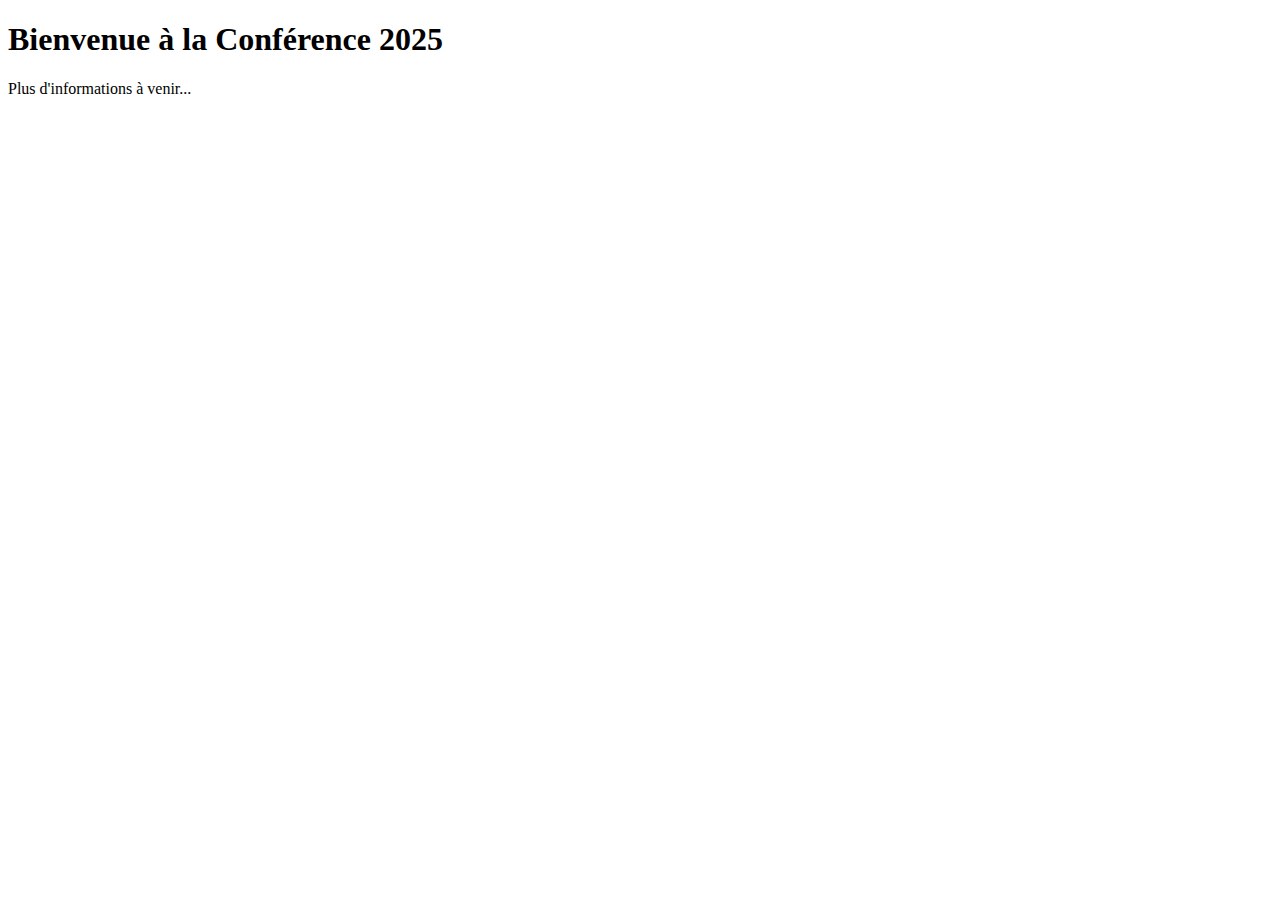
==== welcome.html @ 47a77185 "Rename welcome to welcome.html" ====
<!DOCTYPE html>
<html lang="fr">
<head>
    <meta charset="UTF-8">
    <link rel="stylesheet" href="styles.css">
    <meta name="viewport" content="width=device-width, initial-scale=1.0">
    <title>Conférence 2025</title>
</head>
<body>
    <h1>Bienvenue à la Conférence 2025</h1>
    <p>Plus d'informations à venir...</p>
</body>
</html>
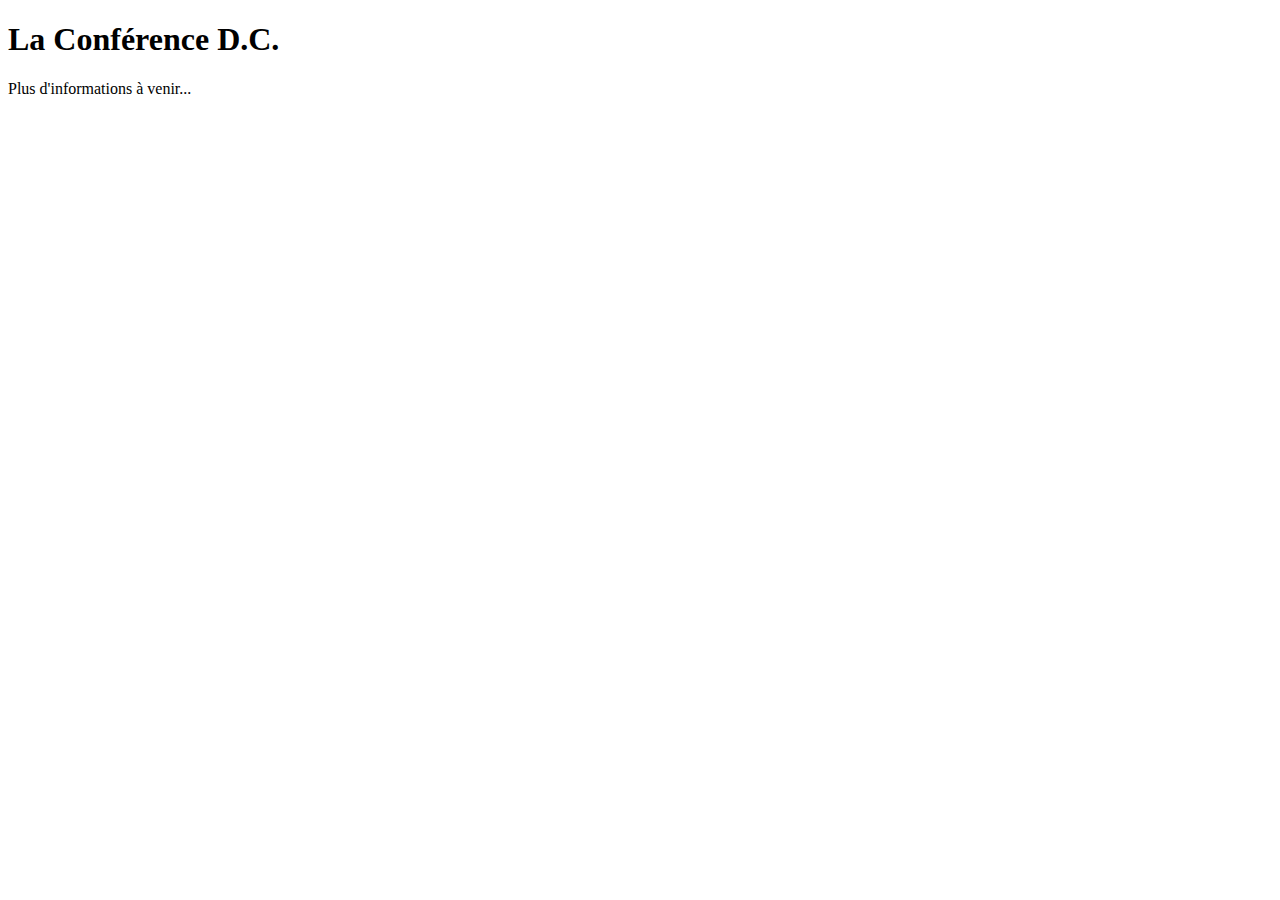
==== commit 82948126: "Update welcome.html" ====
--- a/welcome.html
+++ b/welcome.html
@@ -7,7 +7,7 @@
     <title>Conférence 2025</title>
 </head>
 <body>
-    <h1>Bienvenue à la Conférence 2025</h1>
+    <h1>La Conférence D.C. </h1>
     <p>Plus d'informations à venir...</p>
 </body>
 </html>
